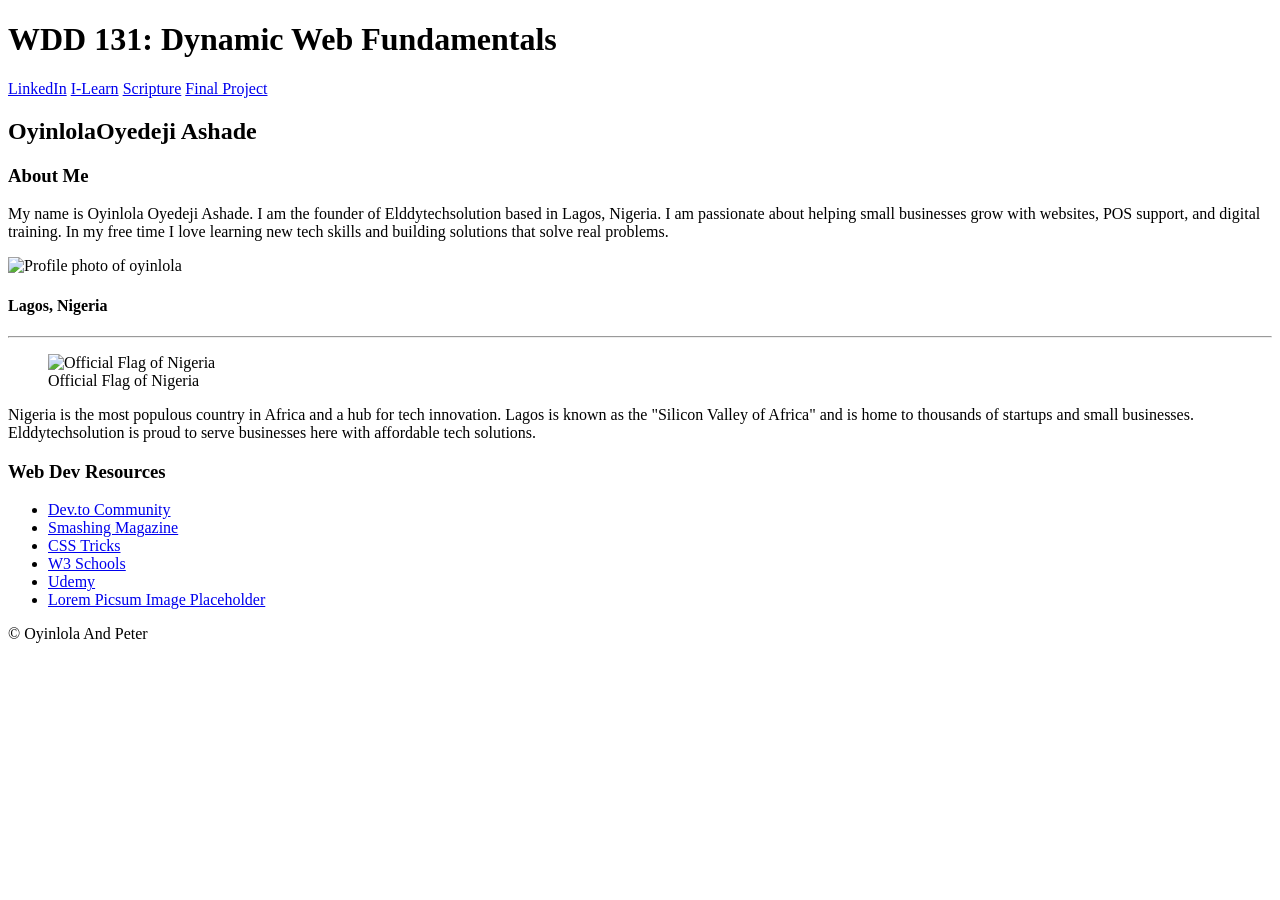
==== index.html @ acdfbc95 "Revise index.html for WDD 131 course content Updated the HTML structure and content for WDD 131." ====
<!DOCTYPE html>
<html lang="en">
<head>
    <meta charset="UTF-8">
    <meta name="viewport" content="width=device-width, initial-scale=1.0">
    <title>WDD 131 - Dynamic Web Fundamentals</title>
    <link rel="stylesheet" href="styles/style.css">
    <script src="scripts/script.js" defer></script>
</head>
<body>
    <header>
        <h1>WDD 131: Dynamic Web Fundamentals</h1>
        <nav>
            <a href="https://www.linkedin.com/" target="_blank">LinkedIn</a>
            <a href="https://byui.instructure.com/" target="_blank">I-Learn</a>
            <a href="https://www.churchofjesuschrist.org/study/scriptures" target="_blank">Scripture</a>
            <a href="#" target="_blank">Final Project</a>
        </nav>
    </header>

    <main>
        <h2>OyinlolaOyedeji Ashade</h2>
        <div class="container">
      <section class="card about">
    <h3>About Me</h3>
    <div class="about-content">
        <p>
            My name is Oyinlola Oyedeji Ashade. I am the founder of Elddytechsolution based in Lagos, Nigeria. 
            I am passionate about helping small businesses grow with websites, POS support, and digital training. 
            In my free time I love learning new tech skills and building solutions that solve real problems.
        </p>
        <img src="images/profile.jpg" alt="Profile photo of oyinlola">
    </div>

    <h4>Lagos, Nigeria</h4>
    <hr>
    <div class="country-content">
        <figure>
            <img src="images/nigeria-flag.png" alt="Official Flag of Nigeria">
            <figcaption>Official Flag of Nigeria</figcaption>
        </figure>
        <p>
            Nigeria is the most populous country in Africa and a hub for tech innovation. Lagos is known as the 
            "Silicon Valley of Africa" and is home to thousands of startups and small businesses. Elddytechsolution 
            is proud to serve businesses here with affordable tech solutions.
        </p>
    </div>
</section>
            <section class="card resources">
                <h3>Web Dev Resources</h3>
                <ul>
                    <li><a href="https://dev.to/" target="_blank">Dev.to Community</a></li>
                    <li><a href="https://www.smashingmagazine.com/" target="_blank">Smashing Magazine</a></li>
                    <li><a href="https://css-tricks.com/" target="_blank">CSS Tricks</a></li>
                    <li><a href="https://www.w3schools.com/" target="_blank">W3 Schools</a></li>
                    <li><a href="https://www.udemy.com/" target="_blank">Udemy</a></li>
                    <li><a href="https://picsum.photos/" target="_blank">Lorem Picsum Image Placeholder</a></li>
                </ul>
            </section>
        </div>
    </main>

    <footer>
        <p>©<span id="currentyear"></span>  Oyinlola And Peter</p>
        <p id="lastModified"></p>
    </footer>
</body>
</html>
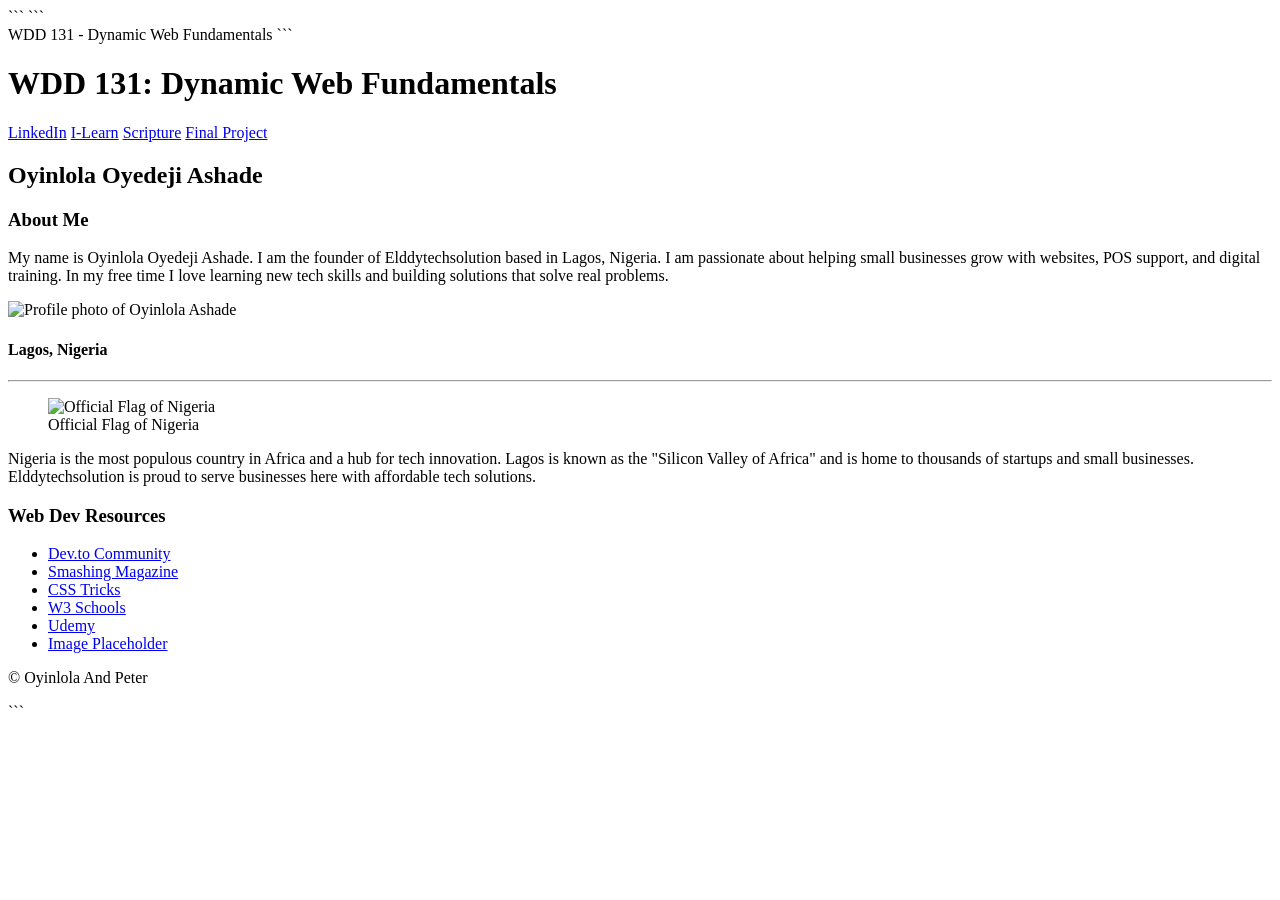
==== commit 14883988: "commit" ====
--- a/index.html
+++ b/index.html
@@ -1,68 +1,122 @@
 <!DOCTYPE html>
+
 <html lang="en">
 <head>
     <meta charset="UTF-8">
     <meta name="viewport" content="width=device-width, initial-scale=1.0">
-    <title>WDD 131 - Dynamic Web Fundamentals</title>
-    <link rel="stylesheet" href="styles/style.css">
-    <script src="scripts/script.js" defer></script>
+
+```
+<title>WDD 131 - Dynamic Web Fundamentals - Oyinlola Ashade</title>
+
+<meta name="description" content="WDD 131 Dynamic Web Fundamentals course page featuring information about Oyinlola Ashade, Nigeria, and useful web development resources.">
+<meta name="author" content="Oyinlola Ashade">
+
+<link rel="preconnect" href="https://fonts.googleapis.com">
+<link rel="preconnect" href="https://fonts.gstatic.com" crossorigin>
+<link href="https://fonts.googleapis.com/css2?family=Roboto:wght@400;500;700&display=swap" rel="stylesheet">
+
+<link rel="stylesheet" href="styles/base.css">
+<script src="scripts/getdates.js" defer></script>
+```
+
 </head>
+
 <body>
     <header>
-        <h1>WDD 131: Dynamic Web Fundamentals</h1>
-        <nav>
-            <a href="https://www.linkedin.com/" target="_blank">LinkedIn</a>
-            <a href="https://byui.instructure.com/" target="_blank">I-Learn</a>
-            <a href="https://www.churchofjesuschrist.org/study/scriptures" target="_blank">Scripture</a>
-            <a href="#" target="_blank">Final Project</a>
-        </nav>
-    </header>
+        <span id="course-title">WDD 131 - Dynamic Web Fundamentals</span>
 
-    <main>
-        <h2>OyinlolaOyedeji Ashade</h2>
-        <div class="container">
-      <section class="card about">
-    <h3>About Me</h3>
-    <div class="about-content">
-        <p>
-            My name is Oyinlola Oyedeji Ashade. I am the founder of Elddytechsolution based in Lagos, Nigeria. 
-            I am passionate about helping small businesses grow with websites, POS support, and digital training. 
-            In my free time I love learning new tech skills and building solutions that solve real problems.
-        </p>
-        <img src="images/profile.jpg" alt="Profile photo of oyinlola">
+```
+    <h1>WDD 131: Dynamic Web Fundamentals</h1>
+
+    <nav>
+        <a href="https://www.linkedin.com/" target="_blank">LinkedIn</a>
+        <a href="https://byui.instructure.com/" target="_blank">I-Learn</a>
+        <a href="https://www.churchofjesuschrist.org/study/scriptures" target="_blank">Scripture</a>
+        <a href="#" target="_blank">Final Project</a>
+    </nav>
+</header>
+
+<main>
+    <h2>Oyinlola Oyedeji Ashade</h2>
+
+    <div class="container">
+
+        <section class="card about">
+            <h3>About Me</h3>
+
+            <div class="about-content">
+                <p>
+                    My name is Oyinlola Oyedeji Ashade. I am the founder of
+                    Elddytechsolution based in Lagos, Nigeria. I am passionate
+                    about helping small businesses grow with websites, POS
+                    support, and digital training. In my free time I love
+                    learning new tech skills and building solutions that solve
+                    real problems.
+                </p>
+
+                <img src="images/profile.jpg" alt="Profile photo of Oyinlola Ashade">
+            </div>
+
+            <h4>Lagos, Nigeria</h4>
+            <hr>
+
+            <div class="country-content">
+                <figure>
+                    <img src="images/nigeria-flag.png" alt="Official Flag of Nigeria">
+                    <figcaption>Official Flag of Nigeria</figcaption>
+                </figure>
+
+                <p>
+                    Nigeria is the most populous country in Africa and a hub
+                    for tech innovation. Lagos is known as the "Silicon Valley
+                    of Africa" and is home to thousands of startups and small
+                    businesses. Elddytechsolution is proud to serve businesses
+                    here with affordable tech solutions.
+                </p>
+            </div>
+        </section>
+
+        <section class="card resources">
+            <h3>Web Dev Resources</h3>
+
+            <ul>
+                <li>
+                    <a href="https://dev.to/" target="_blank">Dev.to Community</a>
+                </li>
+                <li>
+                    <a href="https://www.smashingmagazine.com/" target="_blank">
+                        Smashing Magazine
+                    </a>
+                </li>
+                <li>
+                    <a href="https://css-tricks.com/" target="_blank">
+                        CSS Tricks
+                    </a>
+                </li>
+                <li>
+                    <a href="https://www.w3schools.com/" target="_blank">
+                        W3 Schools
+                    </a>
+                </li>
+                <li>
+                    <a href="https://www.udemy.com/" target="_blank">Udemy</a>
+                </li>
+                <li>
+                    <a href="https://picsum.photos/" target="_blank">
+                        Image Placeholder
+                    </a>
+                </li>
+            </ul>
+        </section>
+
     </div>
+</main>
 
-    <h4>Lagos, Nigeria</h4>
-    <hr>
-    <div class="country-content">
-        <figure>
-            <img src="images/nigeria-flag.png" alt="Official Flag of Nigeria">
-            <figcaption>Official Flag of Nigeria</figcaption>
-        </figure>
-        <p>
-            Nigeria is the most populous country in Africa and a hub for tech innovation. Lagos is known as the 
-            "Silicon Valley of Africa" and is home to thousands of startups and small businesses. Elddytechsolution 
-            is proud to serve businesses here with affordable tech solutions.
-        </p>
-    </div>
-</section>
-            <section class="card resources">
-                <h3>Web Dev Resources</h3>
-                <ul>
-                    <li><a href="https://dev.to/" target="_blank">Dev.to Community</a></li>
-                    <li><a href="https://www.smashingmagazine.com/" target="_blank">Smashing Magazine</a></li>
-                    <li><a href="https://css-tricks.com/" target="_blank">CSS Tricks</a></li>
-                    <li><a href="https://www.w3schools.com/" target="_blank">W3 Schools</a></li>
-                    <li><a href="https://www.udemy.com/" target="_blank">Udemy</a></li>
-                    <li><a href="https://picsum.photos/" target="_blank">Lorem Picsum Image Placeholder</a></li>
-                </ul>
-            </section>
-        </div>
-    </main>
+<footer>
+    <p>© <span id="currentyear"></span> Oyinlola And Peter</p>
+    <p id="lastModified"></p>
+</footer>
+```
 
-    <footer>
-        <p>©<span id="currentyear"></span>  Oyinlola And Peter</p>
-        <p id="lastModified"></p>
-    </footer>
 </body>
 </html>
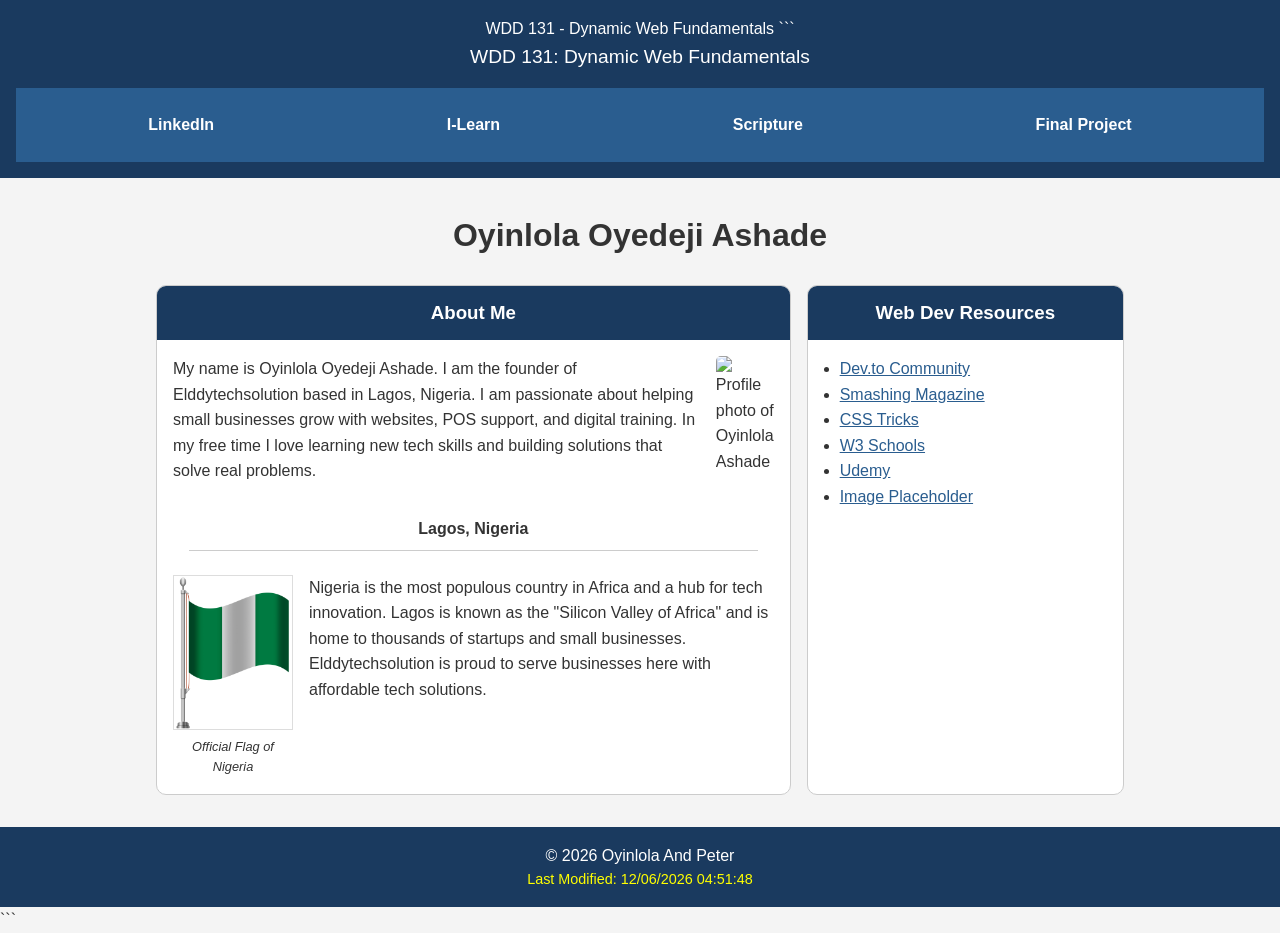
==== commit 42a35645: "commit" ====
--- a/index.html
+++ b/index.html
@@ -1,24 +1,22 @@
 <!DOCTYPE html>
 
 <html lang="en">
-<head>
+    <head>
     <meta charset="UTF-8">
     <meta name="viewport" content="width=device-width, initial-scale=1.0">
 
-```
-<title>WDD 131 - Dynamic Web Fundamentals - Oyinlola Ashade</title>
+    <title>WDD 131 - Dynamic Web Fundamentals - Oyinlola Ashade</title>
 
-<meta name="description" content="WDD 131 Dynamic Web Fundamentals course page featuring information about Oyinlola Ashade, Nigeria, and useful web development resources.">
-<meta name="author" content="Oyinlola Ashade">
+    <meta name="description" content="WDD 131 Dynamic Web Fundamentals course page featuring information about Oyinlola Ashade, Nigeria, and useful web development resources.">
+    <meta name="author" content="Oyinlola Ashade">
 
-<link rel="preconnect" href="https://fonts.googleapis.com">
-<link rel="preconnect" href="https://fonts.gstatic.com" crossorigin>
-<link href="https://fonts.googleapis.com/css2?family=Roboto:wght@400;500;700&display=swap" rel="stylesheet">
+    <link rel="preconnect" href="https://fonts.googleapis.com">
+    <link rel="preconnect" href="https://fonts.gstatic.com" crossorigin>
+    <link href="https://fonts.googleapis.com/css2?family=Roboto:wght@400;500;700&display=swap" rel="stylesheet">
 
-<link rel="stylesheet" href="styles/base.css">
-<script src="scripts/getdates.js" defer></script>
-```
+    <link rel="stylesheet" href="styles/base.css">
 
+    <script src="scripts/getdates.js" defer></script>
 </head>
 
 <body>
--- a/styles/base.css
+++ b/styles/base.css
@@ -0,0 +1,162 @@
+:root {
+    --primary-color: #1a3a5f;
+    --secondary-color: #2a5d8f;
+    --text-color: #333;
+    --bg-color: #f4f4f4;
+}
+
+* {
+    margin: 0;
+    padding: 0;
+    box-sizing: border-box;
+}
+
+body {
+    font-family: Arial, sans-serif;
+    color: var(--text-color);
+    background-color: var(--bg-color);
+    line-height: 1.6;
+}
+
+header {
+    background-color: var(--primary-color);
+    color: white;
+    text-align: center;
+    padding: 1rem;
+}
+
+header h1 {
+    font-size: 1.2rem;
+    font-weight: 300;
+    margin-bottom: 1rem;
+}
+
+nav {
+    display: flex;
+    justify-content: space-around;
+    background-color: var(--secondary-color);
+    padding: 1rem;
+}
+
+nav a {
+    color: white;
+    text-decoration: none;
+    font-weight: bold;
+    padding: 0.5rem;
+}
+
+nav a:hover {
+    text-decoration: underline;
+}
+
+main {
+    max-width: 1000px;
+    margin: 2rem auto;
+    padding: 0 1rem;
+}
+
+main h2 {
+    text-align: center;
+    font-size: 2rem;
+    margin-bottom: 1.5rem;
+}
+
+.container {
+    display: grid;
+    grid-template-columns: 2fr 1fr;
+    gap: 1rem;
+}
+
+.card {
+    border: 1px solid #ccc;
+    border-radius: 10px;
+    background: white;
+    overflow: hidden;
+}
+
+.card h3 {
+    background-color: var(--primary-color);
+    color: white;
+    text-align: center;
+    padding: 0.75rem;
+}
+
+.about-content,
+.country-content {
+    display: flex;
+    gap: 1rem;
+    padding: 1rem;
+}
+
+.about-content img {
+    width: 150px;
+    height: auto;
+    border-radius: 5px;
+}
+
+.country-content figure {
+    text-align: center;
+    font-size: 0.8rem;
+    font-style: italic;
+}
+
+.country-content img {
+    width: 120px;
+    border: 1px solid #ddd;
+}
+
+.card h4 {
+    text-align: center;
+    padding-top: 1rem;
+}
+
+hr {
+    margin: 0.5rem 2rem;
+    border: none;
+    border-top: 1px solid #ccc;
+}
+
+.resources ul {
+    padding: 1rem 2rem;
+    list-style-type: disc;
+}
+
+.resources a {
+    color: var(--secondary-color);
+}
+
+footer {
+    background-color: var(--primary-color);
+    color: white;
+    text-align: center;
+    padding: 1rem;
+    margin-top: 2rem;
+}
+
+footer p:last-child {
+    color: yellow;
+    font-size: 0.9rem;
+}
+
+@media (max-width: 768px) {
+    nav {
+        flex-direction: column;
+        align-items: center;
+    }
+
+    nav a {
+        display: block;
+        width: 100%;
+        text-align: center;
+    }
+
+    .container {
+        grid-template-columns: 1fr;
+    }
+
+    .about-content,
+    .country-content {
+        flex-direction: column;
+        align-items: center;
+    }
+}
